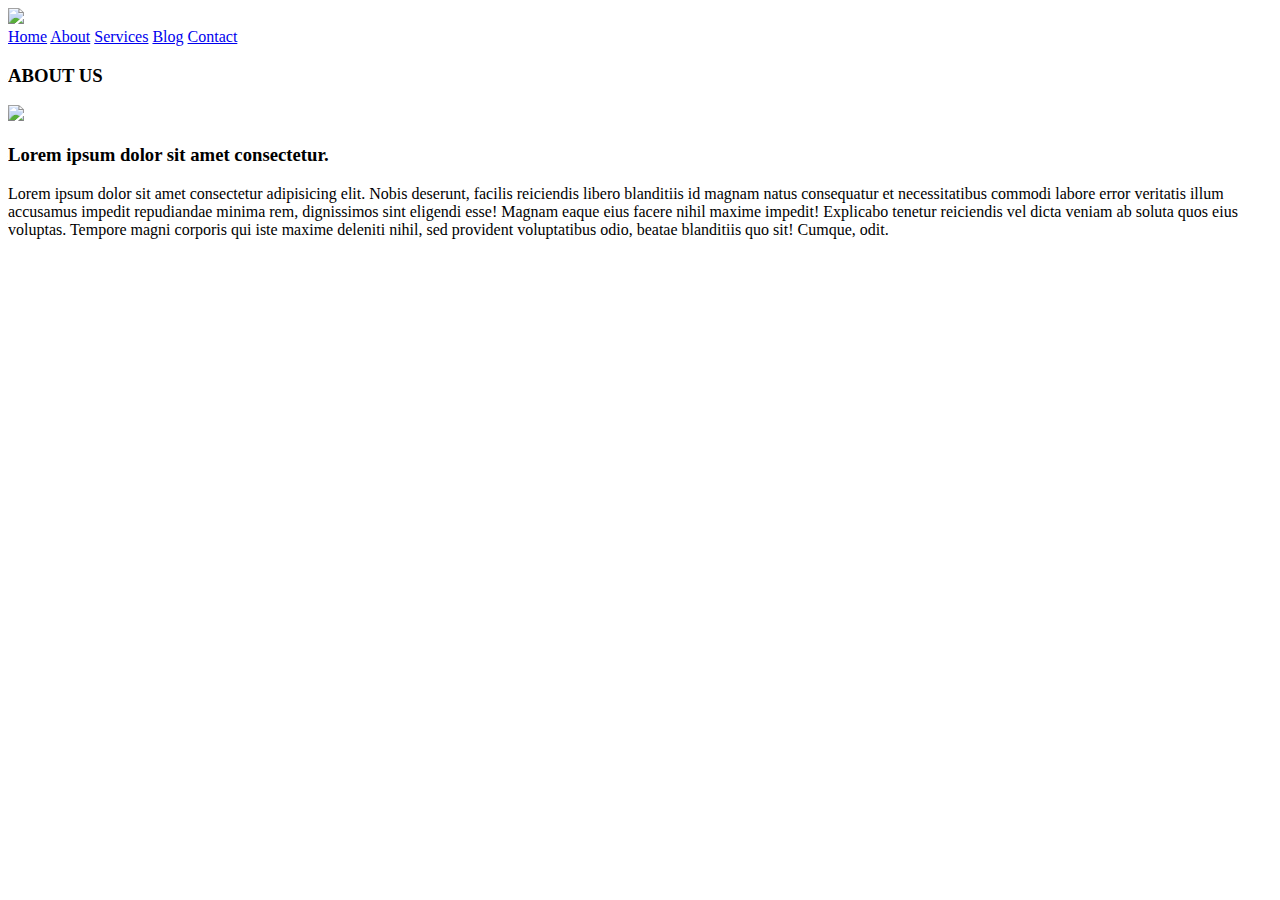
==== about.html @ f663122f "Add files via upload" ====
<!DOCTYPE html>
<html lang="en">
<head>
    <meta charset="UTF-8">
    <meta name="viewport" content="width=device-width, initial-scale=1.0">
    <title>About</title>
    <link rel="stylesheet" href="Figma/aboutStyle.css"/>
</head>
<body>
    <header class="header"></header>
        <i class="zsIcon">
            <img src="Images\LOGO.png" />
        </i>
        <nav class="header_navigation">
            <a href="index.html">Home</a>
            <a href="about.html">About</a>
            <a href="services.html">Services</a>
            <a href="blogs.html">Blog</a>
            <a href="#">Contact</a>
        </nav>
    </header>
    <div class="Text1">
        <h3>ABOUT US</h3>
    </div>
    <div class="IMG1">
        <img class="IMGWidth" src="Images/Frame 84.png" />
    </div>  
    <div class="Text2">
        <h3>Lorem ipsum dolor sit amet consectetur.</h3>
    </div>
    <div class="Text3">
        <p>
            Lorem ipsum dolor sit amet consectetur adipisicing elit.
            Nobis deserunt, facilis reiciendis libero blanditiis id
            magnam natus consequatur et necessitatibus commodi labore error veritatis illum accusamus impedit repudiandae minima rem, dignissimos sint eligendi esse! Magnam eaque eius facere nihil maxime impedit! Explicabo tenetur reiciendis vel dicta veniam ab soluta quos eius voluptas. Tempore magni corporis qui iste maxime deleniti nihil, sed provident voluptatibus odio, beatae blanditiis quo sit! Cumque, odit.
        </p>
    </div>
</body>
</html>
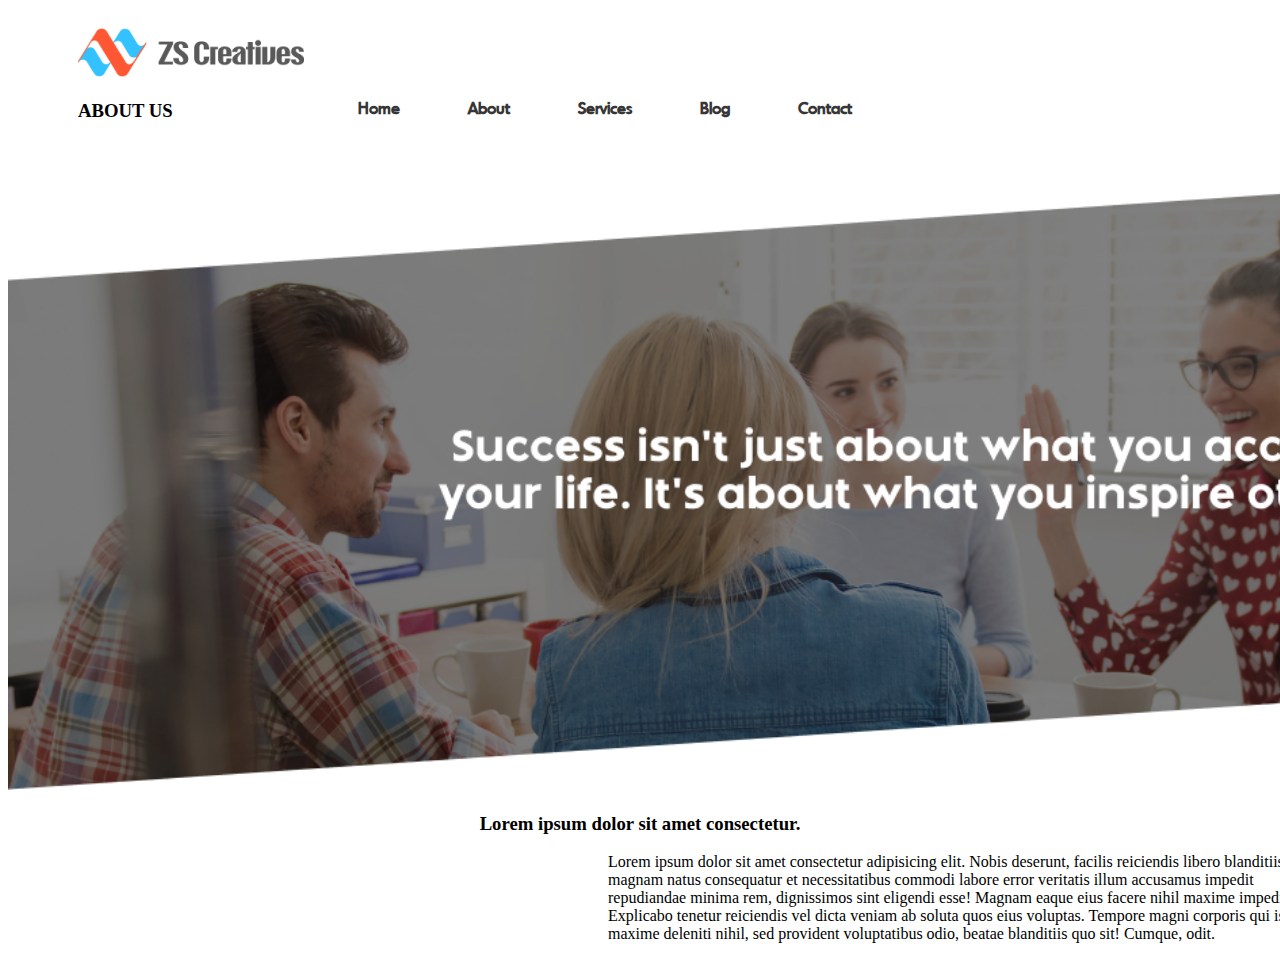
==== commit 9913b9b9: "First Commit" ====
--- a/about.html
+++ b/about.html
@@ -1,39 +1,39 @@
-<!DOCTYPE html>
-<html lang="en">
-<head>
-    <meta charset="UTF-8">
-    <meta name="viewport" content="width=device-width, initial-scale=1.0">
-    <title>About</title>
-    <link rel="stylesheet" href="Figma/aboutStyle.css"/>
-</head>
-<body>
-    <header class="header"></header>
-        <i class="zsIcon">
-            <img src="Images\LOGO.png" />
-        </i>
-        <nav class="header_navigation">
-            <a href="index.html">Home</a>
-            <a href="about.html">About</a>
-            <a href="services.html">Services</a>
-            <a href="blogs.html">Blog</a>
-            <a href="#">Contact</a>
-        </nav>
-    </header>
-    <div class="Text1">
-        <h3>ABOUT US</h3>
-    </div>
-    <div class="IMG1">
-        <img class="IMGWidth" src="Images/Frame 84.png" />
-    </div>  
-    <div class="Text2">
-        <h3>Lorem ipsum dolor sit amet consectetur.</h3>
-    </div>
-    <div class="Text3">
-        <p>
-            Lorem ipsum dolor sit amet consectetur adipisicing elit.
-            Nobis deserunt, facilis reiciendis libero blanditiis id
-            magnam natus consequatur et necessitatibus commodi labore error veritatis illum accusamus impedit repudiandae minima rem, dignissimos sint eligendi esse! Magnam eaque eius facere nihil maxime impedit! Explicabo tenetur reiciendis vel dicta veniam ab soluta quos eius voluptas. Tempore magni corporis qui iste maxime deleniti nihil, sed provident voluptatibus odio, beatae blanditiis quo sit! Cumque, odit.
-        </p>
-    </div>
-</body>
+<!DOCTYPE html>
+<html lang="en">
+<head>
+    <meta charset="UTF-8">
+    <meta name="viewport" content="width=device-width, initial-scale=1.0">
+    <title>About</title>
+    <link rel="stylesheet" href="Figma/aboutStyle.css"/>
+</head>
+<body>
+    <header class="header"></header>
+        <i class="zsIcon">
+            <img src="Images\LOGO.png" />
+        </i>
+        <nav class="header_navigation">
+            <a href="index.html">Home</a>
+            <a href="about.html">About</a>
+            <a href="services.html">Services</a>
+            <a href="blogs.html">Blog</a>
+            <a href="#">Contact</a>
+        </nav>
+    </header>
+    <div class="Text1">
+        <h3>ABOUT US</h3>
+    </div>
+    <div class="IMG1">
+        <img class="IMGWidth" src="Images/Frame 84.png" />
+    </div>  
+    <div class="Text2">
+        <h3>Lorem ipsum dolor sit amet consectetur.</h3>
+    </div>
+    <div class="Text3">
+        <p>
+            Lorem ipsum dolor sit amet consectetur adipisicing elit.
+            Nobis deserunt, facilis reiciendis libero blanditiis id
+            magnam natus consequatur et necessitatibus commodi labore error veritatis illum accusamus impedit repudiandae minima rem, dignissimos sint eligendi esse! Magnam eaque eius facere nihil maxime impedit! Explicabo tenetur reiciendis vel dicta veniam ab soluta quos eius voluptas. Tempore magni corporis qui iste maxime deleniti nihil, sed provident voluptatibus odio, beatae blanditiis quo sit! Cumque, odit.
+        </p>
+    </div>
+</body>
 </html>--- a/Figma/aboutStyle.css
+++ b/Figma/aboutStyle.css
@@ -0,0 +1,57 @@
+
+@font-face {
+    font-family: 'Montreal Medium';
+    src: url(Fonts/Montreal-Medium\ Regular.ttf);
+}
+
+.header {
+    display: flex;
+    justify-content: space-between;
+    width: 1440px;
+    padding-top: 20px;
+}
+
+.zsIcon {
+    margin-left: 70px;
+
+}
+.header_navigation {
+    height: 50px;
+    float: right;
+    margin-right: 420px;
+    padding-top: 17px;
+    font-family: 'Montreal Medium';
+}
+.header_navigation a {
+    text-decoration: none;
+    margin-left: 63px;
+    font-size: 16px;
+    color: #363636;
+    font-weight: bold;
+}
+.header_navigation a:hover {
+    text-decoration: underline; 
+    text-decoration-thickness: 2px;    
+    text-underline-offset: 5px;
+}
+
+.IMGWidth {
+    width: 1950px;
+}
+
+.Text1{
+    margin-left: 70px;
+   
+}
+
+.Text2 {
+    text-align: center;
+}
+
+.Text3{
+    inline-size: 700px;
+    overflow-wrap: break-word;
+    margin-left: 600px;
+
+}
+
